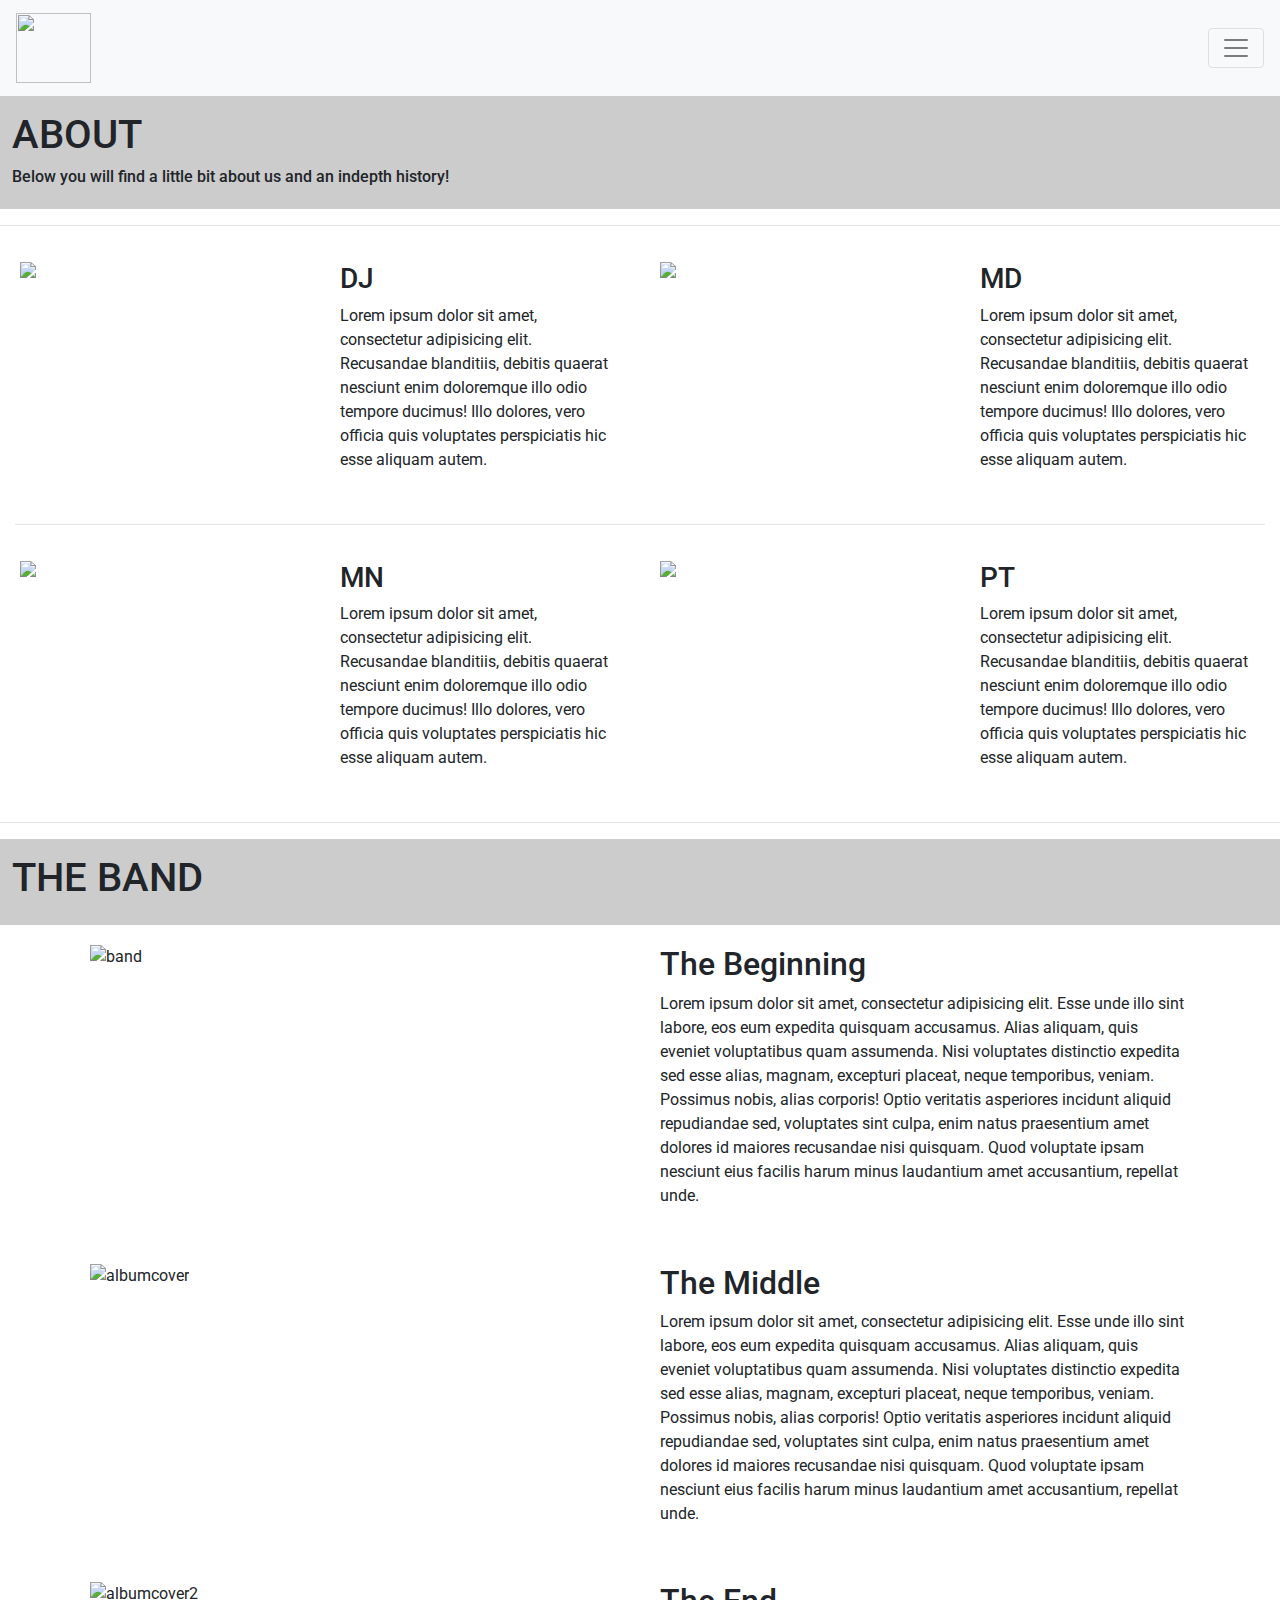
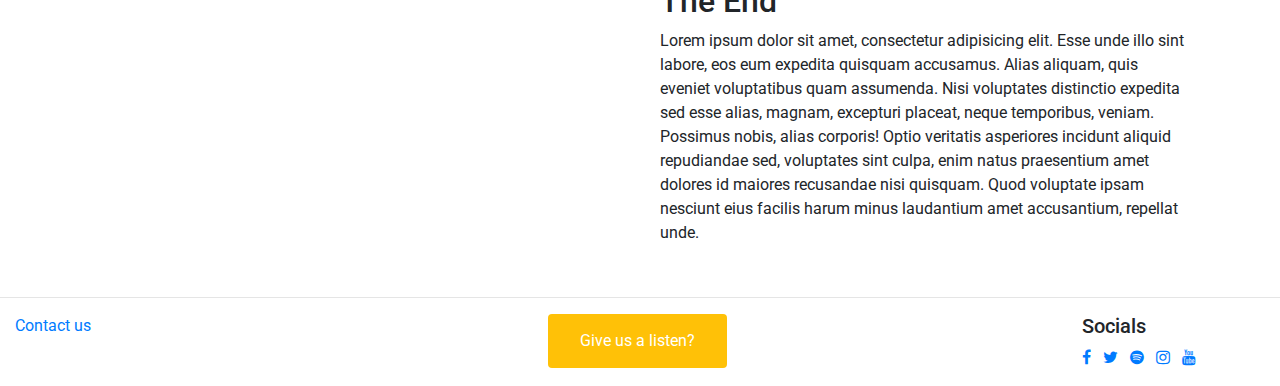
==== about.html @ 1b0bd61a "added skeleton for contact page. 2 photos from pexels. modified Readme.md, debugging index.html and " ====
<!DOCTYPE html>
<html lang="en">

<head>
    <meta charset="UTF-8">
    <meta name="viewport" content="width=device-width, initial-scale=1.0">
    <meta http-equiv="X-UA-Compatible" content="ie=edge">
    <title>Monkees Website</title>
    <link rel="stylesheet" href="https://maxcdn.bootstrapcdn.com/bootstrap/4.0.0/css/bootstrap.min.css" integrity="sha384-Gn5384xqQ1aoWXA+058RXPxPg6fy4IWvTNh0E263XmFcJlSAwiGgFAW/dAiS6JXm" crossorigin="anonymous">
    <link href="//maxcdn.bootstrapcdn.com/font-awesome/4.7.0/css/font-awesome.min.css" rel="stylesheet">
    <link rel="stylesheet" href="../assets/css/style.css" type="text/css" />

</head>

<body>
    <nav class="navbar navbar-light bg-light">
        <a class="navbar-brand" href="#">
    <img src="../assets/images/Monkees-logo.png" width="75" height="70" class="d-inline-block align-top" alt="">
  </a>
        <button class="navbar-toggler" type="button" data-toggle="collapse" data-target="#navbarSupportedContent" aria-controls="navbarSupportedContent" aria-expanded="false" aria-label="Toggle navigation">
    <span class="navbar-toggler-icon"></span>
  </button>
        <div class="collapse navbar-collapse ml=auto" id="navbarSupportedContent">
            <ul class="navbar-nav ">
                <li class="nav-item active ml-auto">
                    <a class="nav-link" href="index.html"><i class="fa fa-home"></i>  Home <span class="sr-only">(current)</span></a>
                </li>
                <li class="nav-item ml-auto">
                    <a class="nav-link" href="events.html"><i class="fa fa-calendar-o"></i> Events </a>
                </li>
                <li class="nav-item ml-auto">
                    <a class="nav-link" href="discog.html"><i class="fa fa-music"></i> Discography </a>
                </li>
                <li class="nav-item ml-auto">
                    <a class="nav-link" href="contact.html"><i class="fa fa-phone"></i> Contact </a>
                </li>
                <li class="nav-item ml-auto">
                    <a class="nav-link" href="about.html"><i class="fa fa-question-circle"></i> About </a>
                </li>
            </ul>
        </div>
    </nav>
    <div class="container-fluid page-header">
        <h1 class="text-uppercase">About</h1>
        <h6 class="intro">Below you will find a little bit about us and an indepth history!</h6>
    </div>
    <hr class="break">


    <div class="container-fluid members-history">
        <div class="row history-2">
            <div class="col aboutcol">
                <img src="../assets/images/dj.jpg" class="cent"></img>
            </div>
            <div class="col aboutcol">
                <h3>DJ</h3>
                <p>Lorem ipsum dolor sit amet, consectetur adipisicing elit. Recusandae blanditiis, debitis quaerat nesciunt enim doloremque illo odio tempore ducimus! Illo dolores, vero officia quis voluptates perspiciatis hic esse aliquam autem.</p>
            </div>
            <div class="col aboutcol">
                <img src="../assets/images/md.jpg" class="cent"></img>
            </div>
            <div class="col aboutcol">
                <h3>MD</h3>
                <p>Lorem ipsum dolor sit amet, consectetur adipisicing elit. Recusandae blanditiis, debitis quaerat nesciunt enim doloremque illo odio tempore ducimus! Illo dolores, vero officia quis voluptates perspiciatis hic esse aliquam autem.</p>
            </div>
        </div>
        <hr class="halfbreak">
        <div class="row history-2">
            <div class="col aboutcol">
                <img src="../assets/images/mn.jpg" class="cent"></img>
            </div>
            <div class="col aboutcol">
                <h3>MN</h3>
                <p>Lorem ipsum dolor sit amet, consectetur adipisicing elit. Recusandae blanditiis, debitis quaerat nesciunt enim doloremque illo odio tempore ducimus! Illo dolores, vero officia quis voluptates perspiciatis hic esse aliquam autem.</p>
            </div>
            <div class="col aboutcol">
                <img src="../assets/images/pt.jpg" class="cent"></img>
            </div>
            <div class="col aboutcol">
                <h3>PT</h3>
                <p>Lorem ipsum dolor sit amet, consectetur adipisicing elit. Recusandae blanditiis, debitis quaerat nesciunt enim doloremque illo odio tempore ducimus! Illo dolores, vero officia quis voluptates perspiciatis hic esse aliquam autem.</p>
            </div>
        </div>
    </div>
    <hr class="break">

    <div class="page-header">
        <h1 class="text-uppercase">The Band</h1>
    </div>
    <div class="container members-history">
        <div class="row history-2">
            <div class="col aboutcol">
                <img src="../assets/images/band.jpg" class="cent" alt="band"></img>
            </div>
            <div class="col aboutcol">
                <h2>The Beginning</h2>
                <p>Lorem ipsum dolor sit amet, consectetur adipisicing elit. Esse unde illo sint labore, eos eum expedita quisquam accusamus. Alias aliquam, quis eveniet voluptatibus quam assumenda. Nisi voluptates distinctio expedita sed esse alias, magnam,
                    excepturi placeat, neque temporibus, veniam. Possimus nobis, alias corporis! Optio veritatis asperiores incidunt aliquid repudiandae sed, voluptates sint culpa, enim natus praesentium amet dolores id maiores recusandae nisi quisquam.
                    Quod voluptate ipsam nesciunt eius facilis harum minus laudantium amet accusantium, repellat unde.</p>
            </div>
        </div>
        <div class="row history-2">
            <div class="col aboutcol">
                <img src="../assets/images/album.jpg" class="cent" alt="albumcover"></img>
            </div>
            <div class="col aboutcol">
                <h2>The Middle</h2>
                <p>Lorem ipsum dolor sit amet, consectetur adipisicing elit. Esse unde illo sint labore, eos eum expedita quisquam accusamus. Alias aliquam, quis eveniet voluptatibus quam assumenda. Nisi voluptates distinctio expedita sed esse alias, magnam,
                    excepturi placeat, neque temporibus, veniam. Possimus nobis, alias corporis! Optio veritatis asperiores incidunt aliquid repudiandae sed, voluptates sint culpa, enim natus praesentium amet dolores id maiores recusandae nisi quisquam.
                    Quod voluptate ipsam nesciunt eius facilis harum minus laudantium amet accusantium, repellat unde.</p>
            </div>
        </div>
        <div class="row history-2">
            <div class="col aboutcol">
                <img src="../assets/images/album2.jpg" class="cent" alt="albumcover2"></img>
            </div>
            <div class="col aboutcol">
                <h2>The End</h2>
                <p>Lorem ipsum dolor sit amet, consectetur adipisicing elit. Esse unde illo sint labore, eos eum expedita quisquam accusamus. Alias aliquam, quis eveniet voluptatibus quam assumenda. Nisi voluptates distinctio expedita sed esse alias, magnam,
                    excepturi placeat, neque temporibus, veniam. Possimus nobis, alias corporis! Optio veritatis asperiores incidunt aliquid repudiandae sed, voluptates sint culpa, enim natus praesentium amet dolores id maiores recusandae nisi quisquam.
                    Quod voluptate ipsam nesciunt eius facilis harum minus laudantium amet accusantium, repellat unde.</p>
            </div>
        </div>
    </div>

    <hr class="break">




    <footer class="container-fluid">
        <div id="footer-details" class="row">
            <div class="col-sm-5"><a href="contact.html">Contact us</a></div>
            <div class="col-sm-5">
                <a href="discog.html" class="btn btn-warning learn-more" role="button">Give us a listen?</a>
            </div>
            <div class="col-sm-2">
                <h5 class="uppercase general-sub">Socials</h5>
                <ul class="list-inline social-links">
                    <li class="list-inline-item">
                        <a target="_blank" href="https://www.facebook.com/TheMonkees/">
                            <i class="fa fa-facebook" aria-hidden="true"></i>
                            <span class="sr-only">Facebook</span>
                        </a>
                    </li>
                    <li class="list-inline-item">
                        <a target="_blank" href="https://twitter.com/themonkees">
                            <i class="fa fa-twitter" aria-hidden="true"></i>
                            <span class="sr-only">Twitter</span>
                        </a>
                    </li>
                    <li class="list-inline-item ">
                        <a target="_blank" href="https://open.spotify.com/artist/320EPCSEezHt1rtbfwH6Ck">
                            <i class="fa fa-spotify" aria-hidden="true"></i>
                            <span class="sr-only">Spotify</span>
                        </a>
                    </li>
                    <li class="list-inline-item">
                        <a target="_blank" href="https://www.instagram.com/themonkees/?hl=en">
                            <i class="fa fa-instagram" aria-hidden="true"></i>
                            <span class="sr-only">Instagram</span>
                        </a>
                    </li>
                    <li class="list-inline-item">
                        <a target="_blank" href="https://www.youtube.com/user/themonkees">
                            <i class="fa fa-youtube" aria-hidden="true"></i>
                            <span class="sr-only">YouTube</span>
                        </a>
                    </li>
                </ul>
            </div>
        </div>

    </footer>



    <script src="https://code.jquery.com/jquery-3.2.1.slim.min.js" integrity="sha384-KJ3o2DKtIkvYIK3UENzmM7KCkRr/rE9/Qpg6aAZGJwFDMVNA/GpGFF93hXpG5KkN" crossorigin="anonymous"></script>
    <script src="https://cdnjs.cloudflare.com/ajax/libs/popper.js/1.12.9/umd/popper.min.js" integrity="sha384-ApNbgh9B+Y1QKtv3Rn7W3mgPxhU9K/ScQsAP7hUibX39j7fakFPskvXusvfa0b4Q" crossorigin="anonymous"></script>
    <script src="https://maxcdn.bootstrapcdn.com/bootstrap/4.0.0/js/bootstrap.min.js" integrity="sha384-JZR6Spejh4U02d8jOt6vLEHfe/JQGiRRSQQxSfFWpi1MquVdAyjUar5+76PVCmYl" crossorigin="anonymous"></script>
</body>

</html>
---- assets/css/style.css ----
@import url('https://fonts.googleapis.com/css?family=Roboto:100, 200, 300, 400, 500, 600, 700|Exo:100,200,300,400,500,600,700');

/*Navbarstyles -----------------------------------------------------*/

/*main styles ------------------------------------------------------*/

.break {}

.halfbreak {}

.carousel {
    background-size: cover;
    min-height: 100%;
    padding-top: 20px;
    padding-bottom: 20px;
}


.page-header {
    padding: 15px 12px;
    margin: 5 2 5 2;
    display: block;
    background-color: #cccccc;
    font-family: "Roboto", sans-serif;
}


/*About Styles-----------------------------------------------------*/

.history-2 {
    display: flex;
    flex-wrap: wrap;
    font-family: "Roboto", sans-serif;
}

.aboutcol {
    flex: 25%;
    padding: 20px;
    flex-wrap: wrap;
    font-family: "Roboto", sans-serif;
}

.cent {
    float: left;
    max-width: 100%;
    height: auto;
    font-family: "Roboto", sans-serif;
}

@media screen and (max-width:992px) {
    .aboutcol {
        flex: 50%;
        flex-wrap: wrap;
    }
}

@media screen and (max-width: 600px) {
    .aboutcol {
        flex: 100%;
        flex-wrap: wrap;
    }
}



/*contact us styles ----------------------------------------*/

.input-form {
    margin: 2 5 5 2;
    border: dashed;
    border-color: black;
    padding: 20px;

}

.quotes-container {
    margin: 4;
    padding: 15px;
    font-family: "Roboto", sans-serif;

}

.quotecol {
    padding: 20px;
}

@media screen and (max-width:992px) {
    .quotecol {
        flex: 50%;
        flex-wrap: wrap;
    }
}

@media screen and (max-width: 600px) {
    .quotecol {
        flex: 100%;
        flex-wrap: wrap;
    }
}

/*footer styles --------------------------------------------*/

.learn-more {
    border: none;
    color: white;
    padding: 15px 32px;
    text-align: center;
    text-decoration: none;
    display: inline-block;
    font-size: 16px;
    font-family: "Roboto", sans-serif;
}
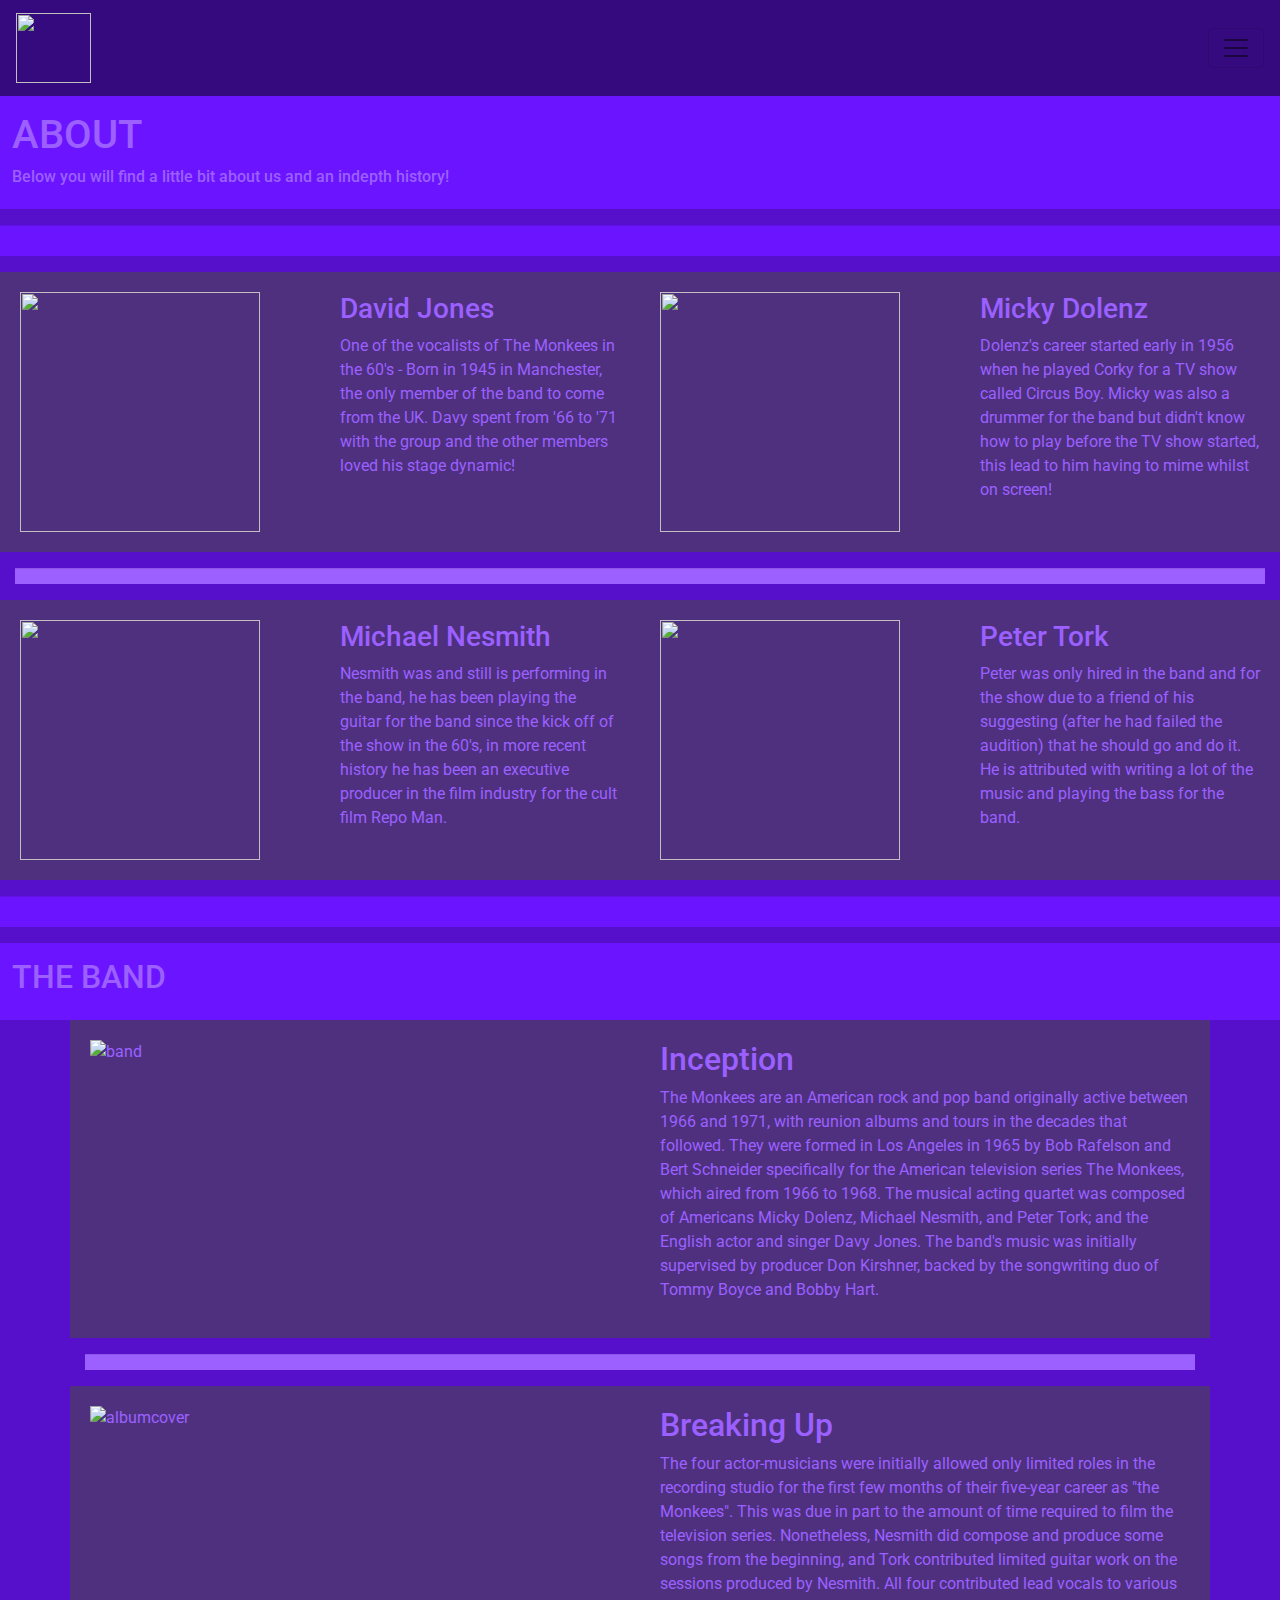
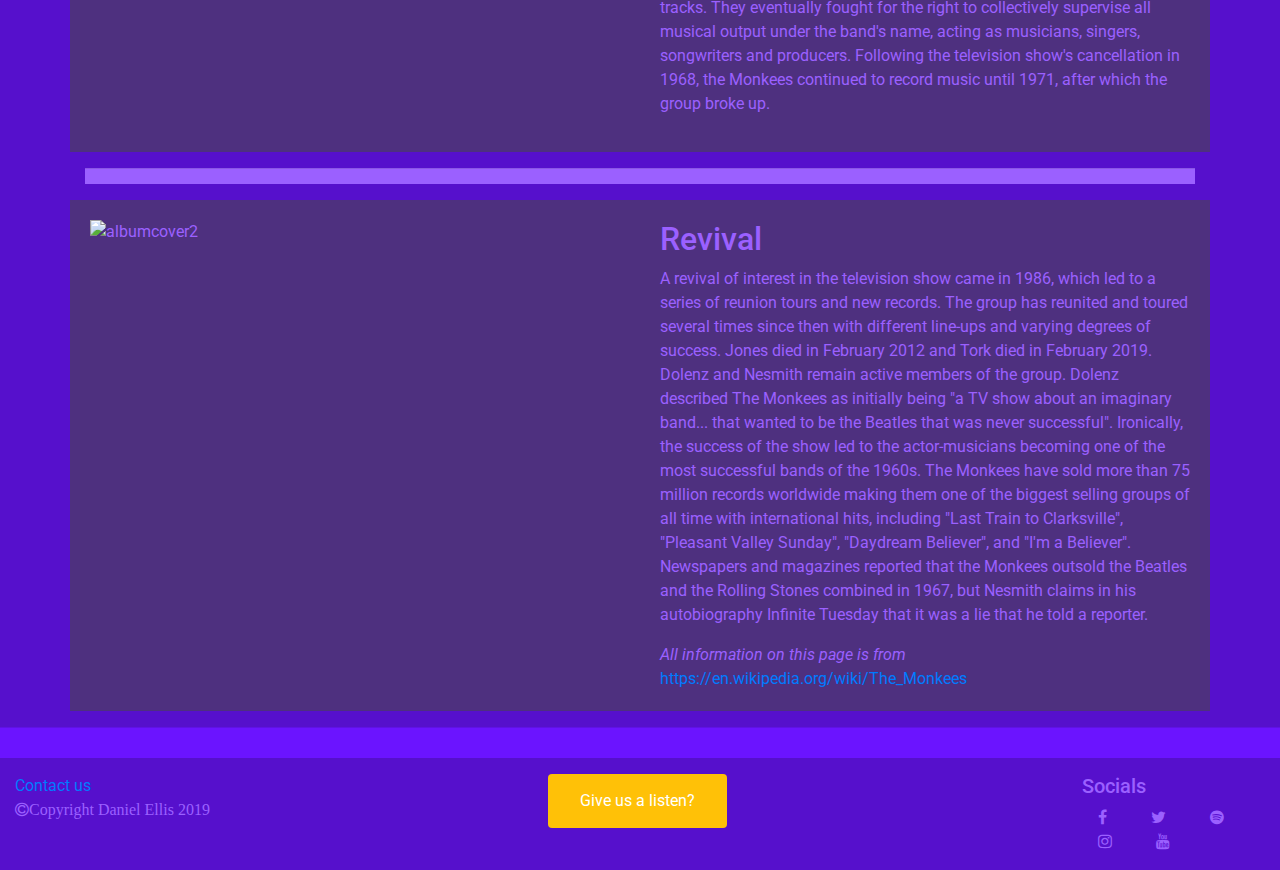
==== commit a3943809: "added styles and changed a few footer details" ====
--- a/about.html
+++ b/about.html
@@ -13,7 +13,7 @@
 </head>
 
 <body>
-    <nav class="navbar navbar-light bg-light">
+    <nav class="navbar navbar-light">
         <a class="navbar-brand" href="#">
     <img src="../assets/images/Monkees-logo.png" width="75" height="70" class="d-inline-block align-top" alt="">
   </a>
@@ -50,75 +50,85 @@
     <div class="container-fluid members-history">
         <div class="row history-2">
             <div class="col aboutcol">
-                <img src="../assets/images/dj.jpg" class="cent"></img>
+                <img src="../assets/images/dj.jpg" width="240" height="240" class="cent"></img>
             </div>
             <div class="col aboutcol">
-                <h3>DJ</h3>
-                <p>Lorem ipsum dolor sit amet, consectetur adipisicing elit. Recusandae blanditiis, debitis quaerat nesciunt enim doloremque illo odio tempore ducimus! Illo dolores, vero officia quis voluptates perspiciatis hic esse aliquam autem.</p>
+                <h3>David Jones</h3>
+                <p>One of the vocalists of The Monkees in the 60's - Born in 1945 in Manchester, the only member of the band to come from the UK. Davy spent from '66 to '71 with the group and the other members loved his stage dynamic!</p>
             </div>
             <div class="col aboutcol">
-                <img src="../assets/images/md.jpg" class="cent"></img>
+                <img src="../assets/images/md.jpg" width="240" height="240" class="cent"></img>
             </div>
             <div class="col aboutcol">
-                <h3>MD</h3>
-                <p>Lorem ipsum dolor sit amet, consectetur adipisicing elit. Recusandae blanditiis, debitis quaerat nesciunt enim doloremque illo odio tempore ducimus! Illo dolores, vero officia quis voluptates perspiciatis hic esse aliquam autem.</p>
+                <h3>Micky Dolenz</h3>
+                <p>Dolenz's career started early in 1956 when he played Corky for a TV show called Circus Boy. Micky was also a drummer for the band but didn't know how to play before the TV show started, this lead to him having to mime whilst on screen!
+                </p>
             </div>
         </div>
         <hr class="halfbreak">
         <div class="row history-2">
             <div class="col aboutcol">
-                <img src="../assets/images/mn.jpg" class="cent"></img>
+                <img src="../assets/images/mn.jpg" width="240" height="240" class="cent"></img>
             </div>
             <div class="col aboutcol">
-                <h3>MN</h3>
-                <p>Lorem ipsum dolor sit amet, consectetur adipisicing elit. Recusandae blanditiis, debitis quaerat nesciunt enim doloremque illo odio tempore ducimus! Illo dolores, vero officia quis voluptates perspiciatis hic esse aliquam autem.</p>
+                <h3>Michael Nesmith</h3>
+                <p>Nesmith was and still is performing in the band, he has been playing the guitar for the band since the kick off of the show in the 60's, in more recent history he has been an executive producer in the film industry for the cult film Repo
+                    Man.
+                </p>
             </div>
             <div class="col aboutcol">
-                <img src="../assets/images/pt.jpg" class="cent"></img>
+                <img src="../assets/images/pt.jpg" width="240" height="240" class="cent"></img>
             </div>
             <div class="col aboutcol">
-                <h3>PT</h3>
-                <p>Lorem ipsum dolor sit amet, consectetur adipisicing elit. Recusandae blanditiis, debitis quaerat nesciunt enim doloremque illo odio tempore ducimus! Illo dolores, vero officia quis voluptates perspiciatis hic esse aliquam autem.</p>
+                <h3>Peter Tork</h3>
+                <p>Peter was only hired in the band and for the show due to a friend of his suggesting (after he had failed the audition) that he should go and do it. He is attributed with writing a lot of the music and playing the bass for the band.</p>
             </div>
         </div>
     </div>
     <hr class="break">
 
     <div class="page-header">
-        <h1 class="text-uppercase">The Band</h1>
+        <h2 class="text-uppercase">The Band</h2>
     </div>
     <div class="container members-history">
         <div class="row history-2">
             <div class="col aboutcol">
-                <img src="../assets/images/band.jpg" class="cent" alt="band"></img>
+                <img src="../assets/images/band.jpg" width="260" height="260" class="cent" alt="band"></img>
             </div>
             <div class="col aboutcol">
-                <h2>The Beginning</h2>
-                <p>Lorem ipsum dolor sit amet, consectetur adipisicing elit. Esse unde illo sint labore, eos eum expedita quisquam accusamus. Alias aliquam, quis eveniet voluptatibus quam assumenda. Nisi voluptates distinctio expedita sed esse alias, magnam,
-                    excepturi placeat, neque temporibus, veniam. Possimus nobis, alias corporis! Optio veritatis asperiores incidunt aliquid repudiandae sed, voluptates sint culpa, enim natus praesentium amet dolores id maiores recusandae nisi quisquam.
-                    Quod voluptate ipsam nesciunt eius facilis harum minus laudantium amet accusantium, repellat unde.</p>
+                <h2>Inception</h2>
+                <p>The Monkees are an American rock and pop band originally active between 1966 and 1971, with reunion albums and tours in the decades that followed. They were formed in Los Angeles in 1965 by Bob Rafelson and Bert Schneider specifically
+                    for the American television series The Monkees, which aired from 1966 to 1968. The musical acting quartet was composed of Americans Micky Dolenz, Michael Nesmith, and Peter Tork; and the English actor and singer Davy Jones. The band's
+                    music was initially supervised by producer Don Kirshner, backed by the songwriting duo of Tommy Boyce and Bobby Hart.</p>
             </div>
         </div>
+        <hr class="halfbreak">
         <div class="row history-2">
             <div class="col aboutcol">
-                <img src="../assets/images/album.jpg" class="cent" alt="albumcover"></img>
+                <img src="../assets/images/album.jpg" width="260" height="260" class="cent" alt="albumcover"></img>
             </div>
             <div class="col aboutcol">
-                <h2>The Middle</h2>
-                <p>Lorem ipsum dolor sit amet, consectetur adipisicing elit. Esse unde illo sint labore, eos eum expedita quisquam accusamus. Alias aliquam, quis eveniet voluptatibus quam assumenda. Nisi voluptates distinctio expedita sed esse alias, magnam,
-                    excepturi placeat, neque temporibus, veniam. Possimus nobis, alias corporis! Optio veritatis asperiores incidunt aliquid repudiandae sed, voluptates sint culpa, enim natus praesentium amet dolores id maiores recusandae nisi quisquam.
-                    Quod voluptate ipsam nesciunt eius facilis harum minus laudantium amet accusantium, repellat unde.</p>
+                <h2>Breaking Up</h2>
+                <p>The four actor-musicians were initially allowed only limited roles in the recording studio for the first few months of their five-year career as "the Monkees". This was due in part to the amount of time required to film the television
+                    series. Nonetheless, Nesmith did compose and produce some songs from the beginning, and Tork contributed limited guitar work on the sessions produced by Nesmith. All four contributed lead vocals to various tracks. They eventually fought
+                    for the right to collectively supervise all musical output under the band's name, acting as musicians, singers, songwriters and producers. Following the television show's cancellation in 1968, the Monkees continued to record music
+                    until 1971, after which the group broke up. </p>
             </div>
         </div>
+        <hr class="halfbreak">
         <div class="row history-2">
             <div class="col aboutcol">
-                <img src="../assets/images/album2.jpg" class="cent" alt="albumcover2"></img>
+                <img src="../assets/images/album2.jpg" width="260" height="260" class="cent" alt="albumcover2"></img>
             </div>
             <div class="col aboutcol">
-                <h2>The End</h2>
-                <p>Lorem ipsum dolor sit amet, consectetur adipisicing elit. Esse unde illo sint labore, eos eum expedita quisquam accusamus. Alias aliquam, quis eveniet voluptatibus quam assumenda. Nisi voluptates distinctio expedita sed esse alias, magnam,
-                    excepturi placeat, neque temporibus, veniam. Possimus nobis, alias corporis! Optio veritatis asperiores incidunt aliquid repudiandae sed, voluptates sint culpa, enim natus praesentium amet dolores id maiores recusandae nisi quisquam.
-                    Quod voluptate ipsam nesciunt eius facilis harum minus laudantium amet accusantium, repellat unde.</p>
+                <h2>Revival</h2>
+                <p>A revival of interest in the television show came in 1986, which led to a series of reunion tours and new records. The group has reunited and toured several times since then with different line-ups and varying degrees of success. Jones
+                    died in February 2012 and Tork died in February 2019. Dolenz and Nesmith remain active members of the group. Dolenz described The Monkees as initially being "a TV show about an imaginary band... that wanted to be the Beatles that was
+                    never successful". Ironically, the success of the show led to the actor-musicians becoming one of the most successful bands of the 1960s. The Monkees have sold more than 75 million records worldwide making them one of the biggest selling
+                    groups of all time with international hits, including "Last Train to Clarksville", "Pleasant Valley Sunday", "Daydream Believer", and "I'm a Believer". Newspapers and magazines reported that the Monkees outsold the Beatles and the
+                    Rolling Stones combined in 1967, but Nesmith claims in his autobiography Infinite Tuesday that it was a lie that he told a reporter. </p>
+                <footer class="credit"><em>All information on this page is from</em> <a target="_blank" href="https://en.wikipedia.org/wiki/The_Monkees">https://en.wikipedia.org/wiki/The_Monkees</a></footer>
+
             </div>
         </div>
     </div>
@@ -127,52 +137,58 @@
 
 
 
-
-    <footer class="container-fluid">
-        <div id="footer-details" class="row">
-            <div class="col-sm-5"><a href="contact.html">Contact us</a></div>
-            <div class="col-sm-5">
-                <a href="discog.html" class="btn btn-warning learn-more" role="button">Give us a listen?</a>
-            </div>
-            <div class="col-sm-2">
-                <h5 class="uppercase general-sub">Socials</h5>
-                <ul class="list-inline social-links">
-                    <li class="list-inline-item">
-                        <a target="_blank" href="https://www.facebook.com/TheMonkees/">
+    <div class="f-wrapper">
+        <footer class="container-fluid">
+            <div id="footer-details" class="row">
+                <div class="col-sm-5"><a href="contact.html">Contact us</a>
+                    <footer>
+                        <p>
+                            <i class="fa fa-copyright">Copyright Daniel Ellis 2019</i>
+                        </p>
+                    </footer>
+                </div>
+                <div class="col-sm-5">
+                    <a href="discog.html" class="btn btn-warning learn-more" role="button">Give us a listen?</a>
+                </div>
+                <div class="col-sm-2">
+                    <h5 class="uppercase general-sub">Socials</h5>
+                    <ul class="list-inline social-links">
+                        <li class="list-inline-item">
+                            <a target="_blank" href="https://www.facebook.com/TheMonkees/">
                             <i class="fa fa-facebook" aria-hidden="true"></i>
-                            <span class="sr-only">Facebook</span>
-                        </a>
-                    </li>
-                    <li class="list-inline-item">
-                        <a target="_blank" href="https://twitter.com/themonkees">
+                    <span class="sr-only">Facebook</span>
+                    </a>
+                        </li>
+                        <li class="list-inline-item">
+                            <a target="_blank" href="https://twitter.com/themonkees">
                             <i class="fa fa-twitter" aria-hidden="true"></i>
                             <span class="sr-only">Twitter</span>
                         </a>
-                    </li>
-                    <li class="list-inline-item ">
-                        <a target="_blank" href="https://open.spotify.com/artist/320EPCSEezHt1rtbfwH6Ck">
+                        </li>
+                        <li class="list-inline-item ">
+                            <a target="_blank" href="https://open.spotify.com/artist/320EPCSEezHt1rtbfwH6Ck">
                             <i class="fa fa-spotify" aria-hidden="true"></i>
                             <span class="sr-only">Spotify</span>
                         </a>
-                    </li>
-                    <li class="list-inline-item">
-                        <a target="_blank" href="https://www.instagram.com/themonkees/?hl=en">
+                        </li>
+                        <li class="list-inline-item">
+                            <a target="_blank" href="https://www.instagram.com/themonkees/?hl=en">
                             <i class="fa fa-instagram" aria-hidden="true"></i>
                             <span class="sr-only">Instagram</span>
                         </a>
-                    </li>
-                    <li class="list-inline-item">
-                        <a target="_blank" href="https://www.youtube.com/user/themonkees">
+                        </li>
+                        <li class="list-inline-item">
+                            <a target="_blank" href="https://www.youtube.com/user/themonkees">
                             <i class="fa fa-youtube" aria-hidden="true"></i>
                             <span class="sr-only">YouTube</span>
                         </a>
-                    </li>
-                </ul>
+                        </li>
+                    </ul>
+                </div>
             </div>
-        </div>
 
-    </footer>
-
+        </footer>
+    </div>
 
 
     <script src="https://code.jquery.com/jquery-3.2.1.slim.min.js" integrity="sha384-KJ3o2DKtIkvYIK3UENzmM7KCkRr/rE9/Qpg6aAZGJwFDMVNA/GpGFF93hXpG5KkN" crossorigin="anonymous"></script>
--- a/assets/css/style.css
+++ b/assets/css/style.css
@@ -2,17 +2,48 @@
 
 /*Navbarstyles -----------------------------------------------------*/
 
+li a {
+    color: #9b60ff;
+    padding: 8px 16px;
+    text-decoration: none;
+}
+
+
+li a:hover {
+    background-color: #6b14ff;
+    color: #9b60ff;
+}
+
+.navbar-light {
+    background-color: #360A7F;
+}
+
+
 /*main styles ------------------------------------------------------*/
 
-.break {}
+body {
+    background-color: #5610CC !important;
+    color: #9B60FF !important;
+}
 
-.halfbreak {}
+.break {
+    background-color: #6b14ff;
+    color: #9b60ff;
+    padding: 15px;
+}
+
+.halfbreak {
+    padding: 7.5px;
+    background-color: #9b60ff;
+
+}
 
 .carousel {
     background-size: cover;
     min-height: 100%;
     padding-top: 20px;
     padding-bottom: 20px;
+    background-color: #5610CC;
 }
 
 
@@ -20,8 +51,9 @@
     padding: 15px 12px;
     margin: 5 2 5 2;
     display: block;
-    background-color: #cccccc;
+    background-color: #6b14ff;
     font-family: "Roboto", sans-serif;
+    color: #9B60FF;
 }
 
 
@@ -31,6 +63,7 @@
     display: flex;
     flex-wrap: wrap;
     font-family: "Roboto", sans-serif;
+    color: #9B60FF;
 }
 
 .aboutcol {
@@ -38,13 +71,21 @@
     padding: 20px;
     flex-wrap: wrap;
     font-family: "Roboto", sans-serif;
+    color: #9B60FF;
+    background-color: #4E307F;
 }
 
 .cent {
     float: left;
     max-width: 100%;
-    height: auto;
-    font-family: "Roboto", sans-serif;
+    height: 240;
+    width: 320;
+    color: #9B60FF;
+}
+
+.contact-footer {
+    color: white;
+    background-color: #6b14ff;
 }
 
 @media screen and (max-width:992px) {
@@ -61,13 +102,18 @@
     }
 }
 
+/*Discog styles --------------------------------------------*/
 
+.mp4 {
+
+}
+
+.disco {}
 
 /*contact us styles ----------------------------------------*/
 
 .input-form {
     margin: 2 5 5 2;
-    border: dashed;
     border-color: black;
     padding: 20px;
 
@@ -77,11 +123,31 @@
     margin: 4;
     padding: 15px;
     font-family: "Roboto", sans-serif;
-
+    color: #9B60FF;
+    background-color: #5610CC;
 }
 
 .quotecol {
     padding: 20px;
+    color: #9B60FF;
+}
+
+.quote {
+    color: #9B60FF;
+}
+
+.btn-primary {
+    background-color: #9B60FF !important;
+}
+
+.form-control {
+    background-color: #6B14FF;
+    color: #9B60FF;
+}
+
+.box {
+    background-color: #6B14FF;
+    color: #9B60FF;
 }
 
 @media screen and (max-width:992px) {
@@ -98,6 +164,17 @@
     }
 }
 
+/*Events styles --------------------------------------------*/
+
+.date {}
+
+.loc {}
+
+.btn-success {
+    background-color: #5610CC;
+    color: #9B60FF;
+}
+
 /*footer styles --------------------------------------------*/
 
 .learn-more {
@@ -110,3 +187,13 @@
     font-size: 16px;
     font-family: "Roboto", sans-serif;
 }
+
+.footer-details {
+    background-color: #5610cc;
+}
+
+
+.f-wrapper {
+    background-color: #5610cc;
+    color: #9b60ff;
+}
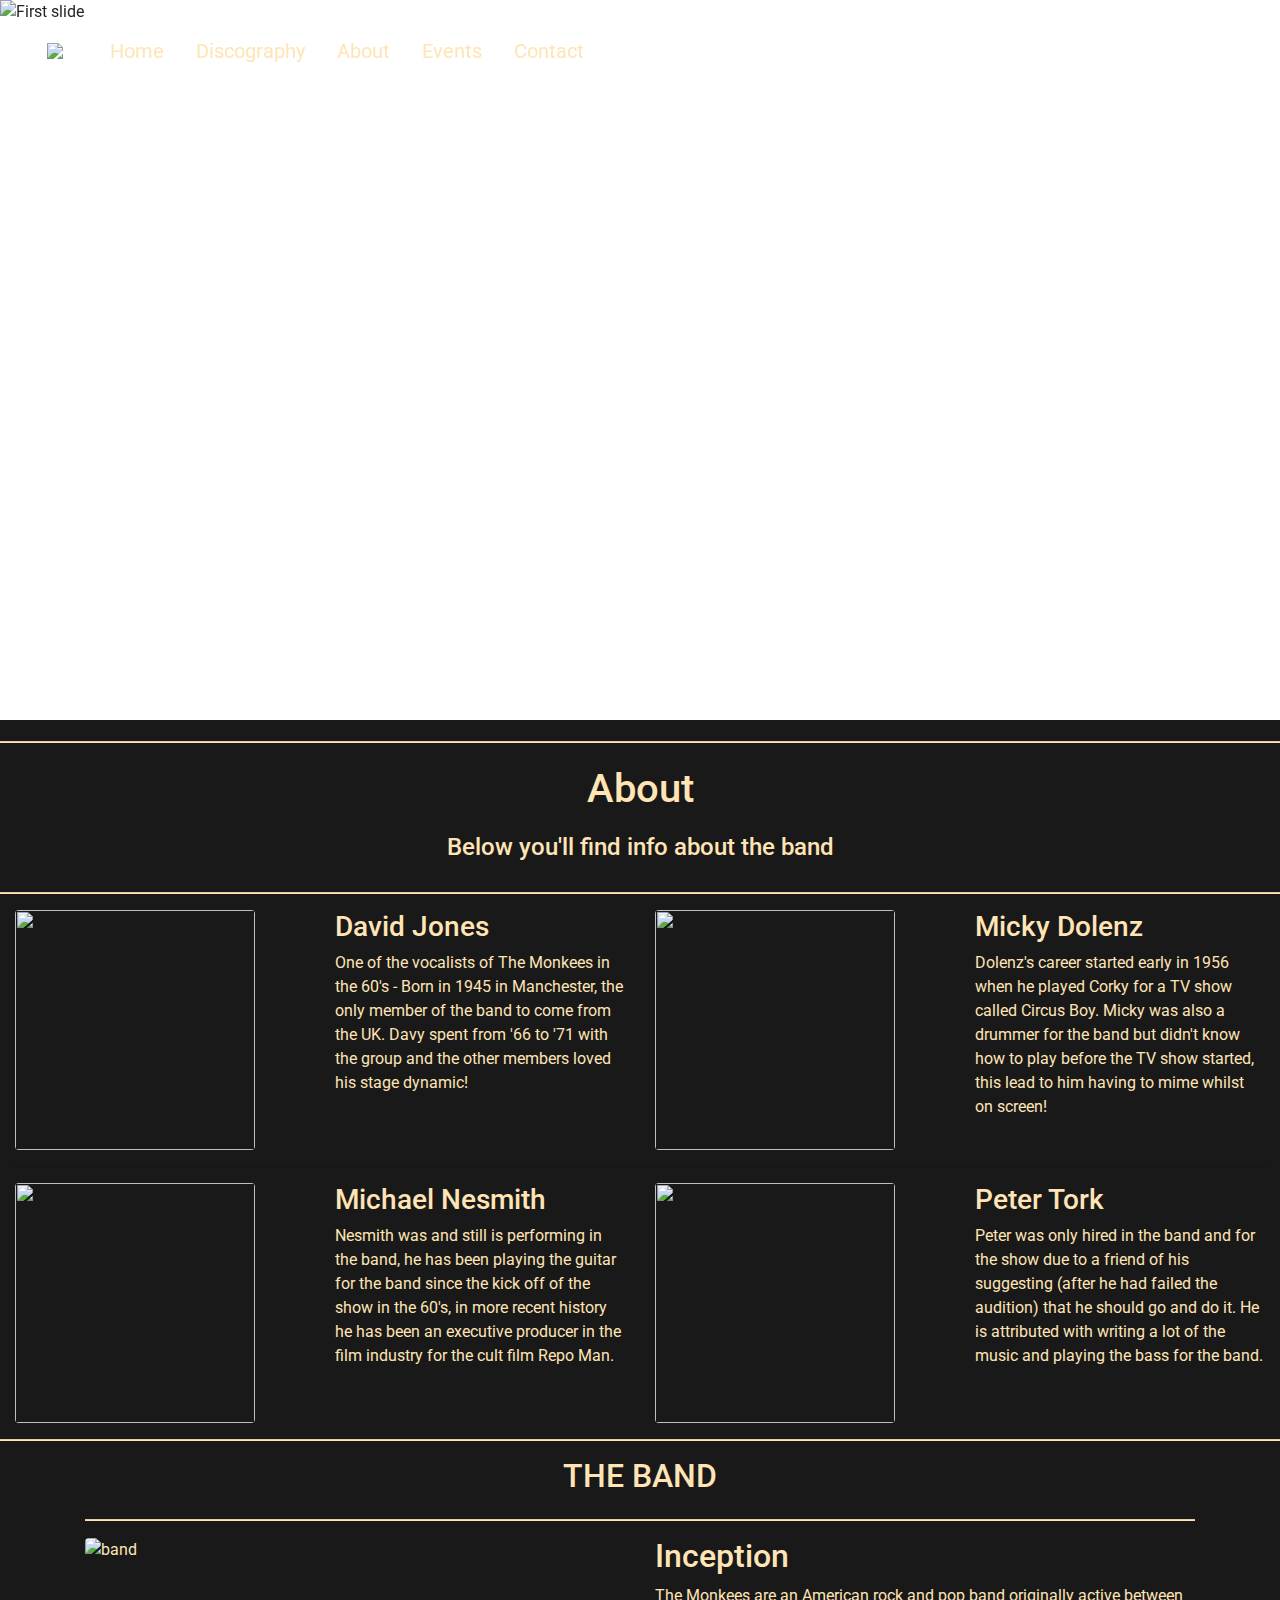
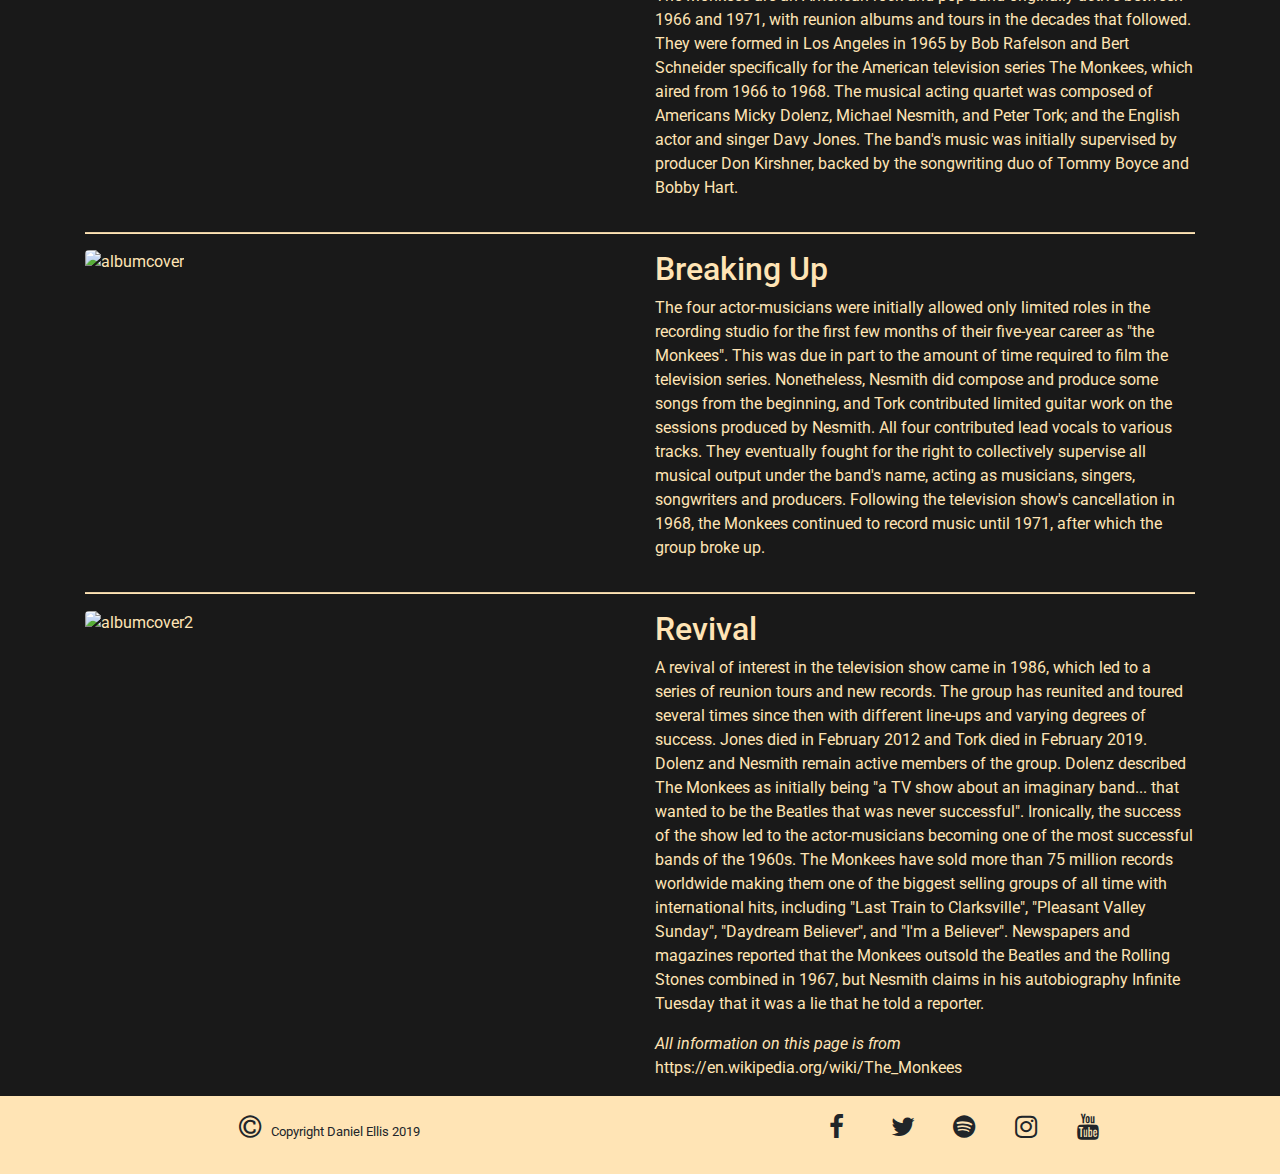
==== commit 60986d5f: "Possibly final Version" ====
--- a/about.html
+++ b/about.html
@@ -5,190 +5,172 @@
     <meta charset="UTF-8">
     <meta name="viewport" content="width=device-width, initial-scale=1.0">
     <meta http-equiv="X-UA-Compatible" content="ie=edge">
-    <title>Monkees Website</title>
+    <title>Monkees Info</title>
     <link rel="stylesheet" href="https://maxcdn.bootstrapcdn.com/bootstrap/4.0.0/css/bootstrap.min.css" integrity="sha384-Gn5384xqQ1aoWXA+058RXPxPg6fy4IWvTNh0E263XmFcJlSAwiGgFAW/dAiS6JXm" crossorigin="anonymous">
     <link href="//maxcdn.bootstrapcdn.com/font-awesome/4.7.0/css/font-awesome.min.css" rel="stylesheet">
-    <link rel="stylesheet" href="../assets/css/style.css" type="text/css" />
+    <link rel="stylesheet" href="../assets/css/style-n.css" type="text/css" />
 
 </head>
 
-<body>
-    <nav class="navbar navbar-light">
-        <a class="navbar-brand" href="#">
-    <img src="../assets/images/Monkees-logo.png" width="75" height="70" class="d-inline-block align-top" alt="">
-  </a>
-        <button class="navbar-toggler" type="button" data-toggle="collapse" data-target="#navbarSupportedContent" aria-controls="navbarSupportedContent" aria-expanded="false" aria-label="Toggle navigation">
+<header>
+    <div class="n-wrapper">
+        <div class="nb-wrapper container-fluid">
+            <div class="row">
+                <div class="navbar transparent navbar-dark">
+                    <nav class="navbar navbar-expand-md navbar-dark">
+                        <div class="d-none d-md-block">
+                            <a class="navbar-brand" href="#"><img src="../assets/images/Monkees-logo.png" class="logo"> </a>
+                        </div>
+                        <button class="navbar-toggler custom-toggler" type="button" data-toggle="collapse" data-target="#navbarNav" aria-controls="navbarNav" aria-expanded="false" aria-label="Toggle navigation">
     <span class="navbar-toggler-icon"></span>
   </button>
-        <div class="collapse navbar-collapse ml=auto" id="navbarSupportedContent">
-            <ul class="navbar-nav ">
-                <li class="nav-item active ml-auto">
-                    <a class="nav-link" href="index.html"><i class="fa fa-home"></i>  Home <span class="sr-only">(current)</span></a>
-                </li>
-                <li class="nav-item ml-auto">
-                    <a class="nav-link" href="events.html"><i class="fa fa-calendar-o"></i> Events </a>
-                </li>
-                <li class="nav-item ml-auto">
-                    <a class="nav-link" href="discog.html"><i class="fa fa-music"></i> Discography </a>
-                </li>
-                <li class="nav-item ml-auto">
-                    <a class="nav-link" href="contact.html"><i class="fa fa-phone"></i> Contact </a>
-                </li>
-                <li class="nav-item ml-auto">
-                    <a class="nav-link" href="about.html"><i class="fa fa-question-circle"></i> About </a>
-                </li>
-            </ul>
-        </div>
-    </nav>
-    <div class="container-fluid page-header">
-        <h1 class="text-uppercase">About</h1>
-        <h6 class="intro">Below you will find a little bit about us and an indepth history!</h6>
+                        <div class="collapse navbar-collapse ml-auto" id="navbarNav">
+                            <ul class="navbar-nav ml-auto">
+                                <li class="nav-item active">
+                                    <a class="nav-link" href="index.html">Home </a>
+                                </li>
+                                <li class="nav-item">
+                                    <a class="nav-link" href="discog.html">Discography </a>
+                                </li>
+                                <li class="nav-item">
+                                    <a class="nav-link" href="about.html"> About <span class="sr-only">(current)</span></a>
+                                </li>
+                                <li class="nav-item">
+                                    <a class="nav-link" href="events.html">Events </a>
+                                </li>
+                                <li class="nav-item">
+                                    <a class="nav-link" href="index.html#CU">Contact</a>
+                                </li>
+                            </ul>
+                        </div>
+                    </nav>
+                </div>
+            </div>
+        </div>
     </div>
-    <hr class="break">
-
-
-    <div class="container-fluid members-history">
-        <div class="row history-2">
-            <div class="col aboutcol">
-                <img src="../assets/images/dj.jpg" width="240" height="240" class="cent"></img>
-            </div>
-            <div class="col aboutcol">
-                <h3>David Jones</h3>
-                <p>One of the vocalists of The Monkees in the 60's - Born in 1945 in Manchester, the only member of the band to come from the UK. Davy spent from '66 to '71 with the group and the other members loved his stage dynamic!</p>
-            </div>
-            <div class="col aboutcol">
-                <img src="../assets/images/md.jpg" width="240" height="240" class="cent"></img>
-            </div>
-            <div class="col aboutcol">
-                <h3>Micky Dolenz</h3>
-                <p>Dolenz's career started early in 1956 when he played Corky for a TV show called Circus Boy. Micky was also a drummer for the band but didn't know how to play before the TV show started, this lead to him having to mime whilst on screen!
-                </p>
-            </div>
-        </div>
-        <hr class="halfbreak">
-        <div class="row history-2">
-            <div class="col aboutcol">
-                <img src="../assets/images/mn.jpg" width="240" height="240" class="cent"></img>
-            </div>
-            <div class="col aboutcol">
-                <h3>Michael Nesmith</h3>
-                <p>Nesmith was and still is performing in the band, he has been playing the guitar for the band since the kick off of the show in the 60's, in more recent history he has been an executive producer in the film industry for the cult film Repo
-                    Man.
-                </p>
-            </div>
-            <div class="col aboutcol">
-                <img src="../assets/images/pt.jpg" width="240" height="240" class="cent"></img>
-            </div>
-            <div class="col aboutcol">
-                <h3>Peter Tork</h3>
-                <p>Peter was only hired in the band and for the show due to a friend of his suggesting (after he had failed the audition) that he should go and do it. He is attributed with writing a lot of the music and playing the bass for the band.</p>
+    <div id="carouselExampleSlidesOnly" class="carousel slide" data-ride="carousel">
+        <div class="carousel-inner">
+            <div class="carousel-item active">
+                <img class="d-block w-100" src="../assets/images/monkees.jpg" alt="First slide">
             </div>
         </div>
     </div>
-    <hr class="break">
-
-    <div class="page-header">
-        <h2 class="text-uppercase">The Band</h2>
-    </div>
-    <div class="container members-history">
-        <div class="row history-2">
-            <div class="col aboutcol">
-                <img src="../assets/images/band.jpg" width="260" height="260" class="cent" alt="band"></img>
-            </div>
-            <div class="col aboutcol">
-                <h2>Inception</h2>
-                <p>The Monkees are an American rock and pop band originally active between 1966 and 1971, with reunion albums and tours in the decades that followed. They were formed in Los Angeles in 1965 by Bob Rafelson and Bert Schneider specifically
-                    for the American television series The Monkees, which aired from 1966 to 1968. The musical acting quartet was composed of Americans Micky Dolenz, Michael Nesmith, and Peter Tork; and the English actor and singer Davy Jones. The band's
-                    music was initially supervised by producer Don Kirshner, backed by the songwriting duo of Tommy Boyce and Bobby Hart.</p>
-            </div>
-        </div>
-        <hr class="halfbreak">
-        <div class="row history-2">
-            <div class="col aboutcol">
-                <img src="../assets/images/album.jpg" width="260" height="260" class="cent" alt="albumcover"></img>
-            </div>
-            <div class="col aboutcol">
-                <h2>Breaking Up</h2>
-                <p>The four actor-musicians were initially allowed only limited roles in the recording studio for the first few months of their five-year career as "the Monkees". This was due in part to the amount of time required to film the television
-                    series. Nonetheless, Nesmith did compose and produce some songs from the beginning, and Tork contributed limited guitar work on the sessions produced by Nesmith. All four contributed lead vocals to various tracks. They eventually fought
-                    for the right to collectively supervise all musical output under the band's name, acting as musicians, singers, songwriters and producers. Following the television show's cancellation in 1968, the Monkees continued to record music
-                    until 1971, after which the group broke up. </p>
-            </div>
-        </div>
-        <hr class="halfbreak">
-        <div class="row history-2">
-            <div class="col aboutcol">
-                <img src="../assets/images/album2.jpg" width="260" height="260" class="cent" alt="albumcover2"></img>
-            </div>
-            <div class="col aboutcol">
-                <h2>Revival</h2>
-                <p>A revival of interest in the television show came in 1986, which led to a series of reunion tours and new records. The group has reunited and toured several times since then with different line-ups and varying degrees of success. Jones
-                    died in February 2012 and Tork died in February 2019. Dolenz and Nesmith remain active members of the group. Dolenz described The Monkees as initially being "a TV show about an imaginary band... that wanted to be the Beatles that was
-                    never successful". Ironically, the success of the show led to the actor-musicians becoming one of the most successful bands of the 1960s. The Monkees have sold more than 75 million records worldwide making them one of the biggest selling
-                    groups of all time with international hits, including "Last Train to Clarksville", "Pleasant Valley Sunday", "Daydream Believer", and "I'm a Believer". Newspapers and magazines reported that the Monkees outsold the Beatles and the
-                    Rolling Stones combined in 1967, but Nesmith claims in his autobiography Infinite Tuesday that it was a lie that he told a reporter. </p>
-                <footer class="credit"><em>All information on this page is from</em> <a target="_blank" href="https://en.wikipedia.org/wiki/The_Monkees">https://en.wikipedia.org/wiki/The_Monkees</a></footer>
-
-            </div>
-        </div>
-    </div>
-
-    <hr class="break">
-
-
-
-    <div class="f-wrapper">
-        <footer class="container-fluid">
-            <div id="footer-details" class="row">
-                <div class="col-sm-5"><a href="contact.html">Contact us</a>
-                    <footer>
-                        <p>
-                            <i class="fa fa-copyright">Copyright Daniel Ellis 2019</i>
-                        </p>
-                    </footer>
-                </div>
-                <div class="col-sm-5">
-                    <a href="discog.html" class="btn btn-warning learn-more" role="button">Give us a listen?</a>
-                </div>
-                <div class="col-sm-2">
-                    <h5 class="uppercase general-sub">Socials</h5>
-                    <ul class="list-inline social-links">
-                        <li class="list-inline-item">
-                            <a target="_blank" href="https://www.facebook.com/TheMonkees/">
-                            <i class="fa fa-facebook" aria-hidden="true"></i>
-                    <span class="sr-only">Facebook</span>
-                    </a>
-                        </li>
-                        <li class="list-inline-item">
-                            <a target="_blank" href="https://twitter.com/themonkees">
-                            <i class="fa fa-twitter" aria-hidden="true"></i>
-                            <span class="sr-only">Twitter</span>
-                        </a>
-                        </li>
-                        <li class="list-inline-item ">
-                            <a target="_blank" href="https://open.spotify.com/artist/320EPCSEezHt1rtbfwH6Ck">
-                            <i class="fa fa-spotify" aria-hidden="true"></i>
-                            <span class="sr-only">Spotify</span>
-                        </a>
-                        </li>
-                        <li class="list-inline-item">
-                            <a target="_blank" href="https://www.instagram.com/themonkees/?hl=en">
-                            <i class="fa fa-instagram" aria-hidden="true"></i>
-                            <span class="sr-only">Instagram</span>
-                        </a>
-                        </li>
-                        <li class="list-inline-item">
-                            <a target="_blank" href="https://www.youtube.com/user/themonkees">
-                            <i class="fa fa-youtube" aria-hidden="true"></i>
-                            <span class="sr-only">YouTube</span>
-                        </a>
-                        </li>
-                    </ul>
-                </div>
-            </div>
-
-        </footer>
-    </div>
+</header>
+
+
+<body>
+    <main class="main">
+        <hr class="break">
+        <div class="container">
+            <div class="row">
+                <div class="col text-center">
+                    <h1 class="i-header">About</h1>
+                </div>
+            </div>
+            <div class="row">
+                <div class="col text-center">
+                    <h4 class="i-header">Below you'll find info about the band</h4>
+                </div>
+            </div>
+        </div>
+
+        <hr class="break" />
+
+        <div class="container-fluid members-history">
+            <div class="row members">
+                <div class="col centered">
+                    <img src="../assets/images/dj.jpg" width="240" height="240" class="rounded"></img>
+                </div>
+                <div class="col">
+                    <h3 class="centered">David Jones</h3>
+                    <p>One of the vocalists of The Monkees in the 60's - Born in 1945 in Manchester, the only member of the band to come from the UK. Davy spent from '66 to '71 with the group and the other members loved his stage dynamic!</p>
+                </div>
+                <div class="col centered">
+                    <img src="../assets/images/md.jpg" width="240" height="240" class="rounded"></img>
+                </div>
+                <div class="col">
+                    <h3 class="centered">Micky Dolenz</h3>
+                    <p>Dolenz's career started early in 1956 when he played Corky for a TV show called Circus Boy. Micky was also a drummer for the band but didn't know how to play before the TV show started, this lead to him having to mime whilst on screen!
+                    </p>
+                </div>
+            </div>
+            <hr>
+            <div class="row ">
+                <div class="col centered">
+                    <img src="../assets/images/mn.jpg" width="240" height="240" class="rounded"></img>
+                </div>
+                <div class="col ">
+                    <h3 class="centered">Michael Nesmith</h3>
+                    <p>Nesmith was and still is performing in the band, he has been playing the guitar for the band since the kick off of the show in the 60's, in more recent history he has been an executive producer in the film industry for the cult film
+                        Repo Man.
+                    </p>
+                </div>
+                <div class="col centered">
+                    <img src="../assets/images/pt.jpg" width="240" height="240" class="rounded"></img>
+                </div>
+                <div class="col ">
+                    <h3 class="centered">Peter Tork</h3>
+                    <p>Peter was only hired in the band and for the show due to a friend of his suggesting (after he had failed the audition) that he should go and do it. He is attributed with writing a lot of the music and playing the bass for the band.</p>
+                </div>
+            </div>
+        </div>
+        <hr class="break" />
+
+        <div class="page-header container">
+            <div class="row justify-content-center text-center">
+                <h2 class="text-uppercase">The Band</h2>
+            </div>
+            <hr class="break" />
+
+        </div>
+
+        <div class="container members-history">
+            <div class="row">
+                <div class="col centered">
+                    <img src="../assets/images/band.jpg" width="260" height="260" class="rounded" alt="band"></img>
+                </div>
+                <div class="col ">
+                    <h2 class="centered">Inception</h2>
+                    <p>The Monkees are an American rock and pop band originally active between 1966 and 1971, with reunion albums and tours in the decades that followed. They were formed in Los Angeles in 1965 by Bob Rafelson and Bert Schneider specifically
+                        for the American television series The Monkees, which aired from 1966 to 1968. The musical acting quartet was composed of Americans Micky Dolenz, Michael Nesmith, and Peter Tork; and the English actor and singer Davy Jones. The
+                        band's music was initially supervised by producer Don Kirshner, backed by the songwriting duo of Tommy Boyce and Bobby Hart.</p>
+                </div>
+            </div>
+            <hr class="break">
+            <div class="row">
+                <div class="col centered">
+                    <img src="../assets/images/album.jpg" width="260" height="260" class="rounded" alt="albumcover"></img>
+                </div>
+                <div class="col">
+                    <h2 class="centered">Breaking Up</h2>
+                    <p>The four actor-musicians were initially allowed only limited roles in the recording studio for the first few months of their five-year career as "the Monkees". This was due in part to the amount of time required to film the television
+                        series. Nonetheless, Nesmith did compose and produce some songs from the beginning, and Tork contributed limited guitar work on the sessions produced by Nesmith. All four contributed lead vocals to various tracks. They eventually
+                        fought for the right to collectively supervise all musical output under the band's name, acting as musicians, singers, songwriters and producers. Following the television show's cancellation in 1968, the Monkees continued to record
+                        music until 1971, after which the group broke up. </p>
+                </div>
+            </div>
+            <hr class="break">
+            <div class="row">
+                <div class="col centered">
+                    <img src="../assets/images/album2.jpg" width="260" height="260" class="rounded" alt="albumcover2"></img>
+                </div>
+                <div class="col">
+                    <h2 class="centered">Revival</h2>
+                    <p>A revival of interest in the television show came in 1986, which led to a series of reunion tours and new records. The group has reunited and toured several times since then with different line-ups and varying degrees of success. Jones
+                        died in February 2012 and Tork died in February 2019. Dolenz and Nesmith remain active members of the group. Dolenz described The Monkees as initially being "a TV show about an imaginary band... that wanted to be the Beatles that
+                        was never successful". Ironically, the success of the show led to the actor-musicians becoming one of the most successful bands of the 1960s. The Monkees have sold more than 75 million records worldwide making them one of the biggest
+                        selling groups of all time with international hits, including "Last Train to Clarksville", "Pleasant Valley Sunday", "Daydream Believer", and "I'm a Believer". Newspapers and magazines reported that the Monkees outsold the Beatles
+                        and the Rolling Stones combined in 1967, but Nesmith claims in his autobiography Infinite Tuesday that it was a lie that he told a reporter. </p>
+                    <footer class="credit"><em>All information on this page is from</em> <a target="_blank" href="https://en.wikipedia.org/wiki/The_Monkees">https://en.wikipedia.org/wiki/The_Monkees</a></footer>
+
+                </div>
+            </div>
+        </div>
+
+
+
+    </main>
+
 
 
     <script src="https://code.jquery.com/jquery-3.2.1.slim.min.js" integrity="sha384-KJ3o2DKtIkvYIK3UENzmM7KCkRr/rE9/Qpg6aAZGJwFDMVNA/GpGFF93hXpG5KkN" crossorigin="anonymous"></script>
@@ -196,4 +178,48 @@
     <script src="https://maxcdn.bootstrapcdn.com/bootstrap/4.0.0/js/bootstrap.min.js" integrity="sha384-JZR6Spejh4U02d8jOt6vLEHfe/JQGiRRSQQxSfFWpi1MquVdAyjUar5+76PVCmYl" crossorigin="anonymous"></script>
 </body>
 
+<footer class="footer">
+    <div class="container-fluid">
+        <div class="row">
+            <div class="col-12 col-md-6 copyright">
+                <p class="small f-cpy"> <i class="fa fa-copyright"> </i>Copyright Daniel Ellis 2019</p>
+            </div>
+            <div class="col-12 col-md-6 fa-socials text-center">
+                <ul class="list-inline social-links">
+                    <li class="list-inline-item">
+                        <a target="_blank" href="https://www.facebook.com/TheMonkees/">
+                            <i class="fa fa-facebook" aria-hidden="true"></i>
+                            <span class="sr-only">Facebook</span>
+                        </a>
+                    </li>
+                    <li class="list-inline-item">
+                        <a target="_blank" href="https://twitter.com/themonkees">
+                            <i class="fa fa-twitter" aria-hidden="true"></i>
+                            <span class="sr-only">Twitter</span>
+                        </a>
+                    </li>
+                    <li class="list-inline-item ">
+                        <a target="_blank" href="https://open.spotify.com/artist/320EPCSEezHt1rtbfwH6Ck">
+                            <i class="fa fa-spotify" aria-hidden="true"></i>
+                            <span class="sr-only">Spotify</span>
+                        </a>
+                    </li>
+                    <li class="list-inline-item">
+                        <a target="_blank" href="https://www.instagram.com/themonkees/?hl=en">
+                            <i class="fa fa-instagram" aria-hidden="true"></i>
+                            <span class="sr-only">Instagram</span>
+                        </a>
+                    </li>
+                    <li class="list-inline-item">
+                        <a target="_blank" href="https://www.youtube.com/user/themonkees">
+                            <i class="fa fa-youtube" aria-hidden="true"></i>
+                            <span class="sr-only">YouTube</span>
+                        </a>
+                    </li>
+                </ul>
+            </div>
+        </div>
+    </div>
+</footer>
+
 </html>
--- a/assets/css/style-n.css
+++ b/assets/css/style-n.css
@@ -0,0 +1,232 @@
+@import url('https://fonts.googleapis.com/css?family=Roboto:100, 200, 300, 400, 500, 600, 700|Exo:100,200,300,400,500,600,700');
+
+
+body,
+html {
+    height: 100%;
+}
+
+a {
+    color: inherit;
+}
+
+.break {
+    width: 100%;
+    color: black;
+    height: 1px;
+    background-color: #ffe4b5;
+}
+
+/*--------------------------------------Navbar Styles*/
+
+.n-wrapper .navbar {
+    position: absolute;
+    top: 0;
+    background-color: transparent;
+    border: none;
+    font-family: "Exo" sans-serif;
+    display: flex;
+}
+
+.navbar {
+    z-index: 999;
+}
+
+.carousel {
+    z-index: -1;
+}
+
+.logo {
+    padding: 10px;
+    margin: 5px;
+    max-height: 150px;
+    max-width: 100px;
+}
+
+
+.nav-item .nav-link {
+    color: #ffe4b5!important;
+    font-size: 20px;
+    padding: 20px;
+    margin: 8px;
+    display: inline-block;
+    font-family: "Roboto" sans-serif;
+}
+
+
+.navbar-toggler .ml-auto .custom-toggler {
+    right: 0;
+    top: 0;
+    float: right;
+    color: #ffe4b5;
+}
+
+@media screen and (max-width: 640px) {
+
+    .navbar-toggler {
+        background-color: black!important;
+    }
+    .navbar-nav {
+        color: #ffe4b5!important;
+        font-size: 12px;
+        font-family: "Roboto" sans-serif;
+        background-color: black;
+    }
+    .nav-item .nav-link .navbar-collapse {
+        color: #ffe4b5!important;
+        font-size: 16px;
+        padding: 2px;
+        margin: 2px 5px;
+        display: inline-block;
+        background-color: #191919!important;
+    }
+}
+
+/* -------------------------- Below styles belong to here https://stackoverflow.com/questions/18529274/change-navbar-color-in-twitter-bootstrap */
+
+.custom-toggler .navbar-toggler-icon {
+    background-image: url("data:image/svg+xml;charset=utf8,%3Csvg viewBox='0 0 32 32' xmlns='http://www.w3.org/2000/svg'%3E%3Cpath stroke='rgba(255,228,181, 0.7)' stroke-width='2' stroke-linecap='round' stroke-miterlimit='10' d='M4 8h24M4 16h24M4 24h24'/%3E%3C/svg%3E");
+    right: 0;
+    top: 0;
+    float: right;
+    font-family: "Roboto" sans-serif;
+    background-color: black;
+}
+
+/*------------------------------------------------------------ Ending Here */
+
+/*------------------------------------- Index Styles */
+
+@media screen and (min-width: 641px) {
+    .d-block {
+        height: 80vh;
+    }
+}
+
+@media screen and (max-width: 640px) {
+    .d-block {
+        display: block;
+    }
+}
+
+
+
+.i-header {
+    padding: 6px 12px;
+    color: #ffe4b5;
+    font-family: "Roboto" sans-serif;
+    display: inline-block;
+    align-items: center;
+    justify-content: center;
+}
+
+.main {
+    background-color: #191919;
+    color: #ffe4b5;
+    padding-top: 5px;
+    padding-bottom: 16px;
+    font-family: "Roboto" sans-serif;
+}
+
+.fp-image {
+    height: 240px;
+    width: 180px;
+
+}
+
+@media screen and (max-width: 640px) {
+    .form-group {
+        padding-top: 16px;
+    }
+
+}
+
+/*--------------------------------------------------------About Styles */
+
+@media screen and (max-width: 640px) {
+    .members {
+        display: flex;
+        justify-content: center;
+    }
+    .centered {
+        justify-content: center;
+        display: flex;
+        text-align: center;
+        padding-top: 8px;
+    }
+}
+
+/* ------------------------------------------------------ Discog Styles */
+
+@media screen and (max-width: 640px) {
+    .space {
+        justify-content: center;
+        padding-top: 8px;
+    }
+}
+
+/*-------------------------------------------------------Footer Styles */
+
+.footer {
+    background-color: #ffe4b5;
+    padding: 10 15;
+    margin: 5;
+    border: 10px;
+}
+
+.copyright {
+    text-align: center;
+}
+
+.socials {
+    text-align: center;
+    font-size: 16px;
+}
+
+.fa {
+    padding: 18px;
+    font-size: 26px;
+    width: 50px;
+    text-align: center;
+    text-decoration: none;
+    border-radius: 50%;
+}
+
+@media screen and (max-width: 640px) {
+    .fa {
+        padding: 10px;
+        font-size: 13px;
+        width: 30px;
+        text-align: center;
+        text-decoration: none;
+    }
+    .copyright {
+        padding-top: 8px;
+    }
+}
+
+.fa-spotify:hover {
+    background: #1DB954;
+    color: black;
+}
+
+.fa-instagram:hover {
+    background: #125688;
+    color: white;
+}
+
+.fa-youtube:hover {
+    background: #bb0000;
+    color: white;
+}
+
+.fa-facebook:hover {
+    opacity: 0.7;
+    background: #3B5998;
+    color: white;
+}
+
+.fa-twitter:hover {
+    background: #55ACEE;
+    color: white;
+}
